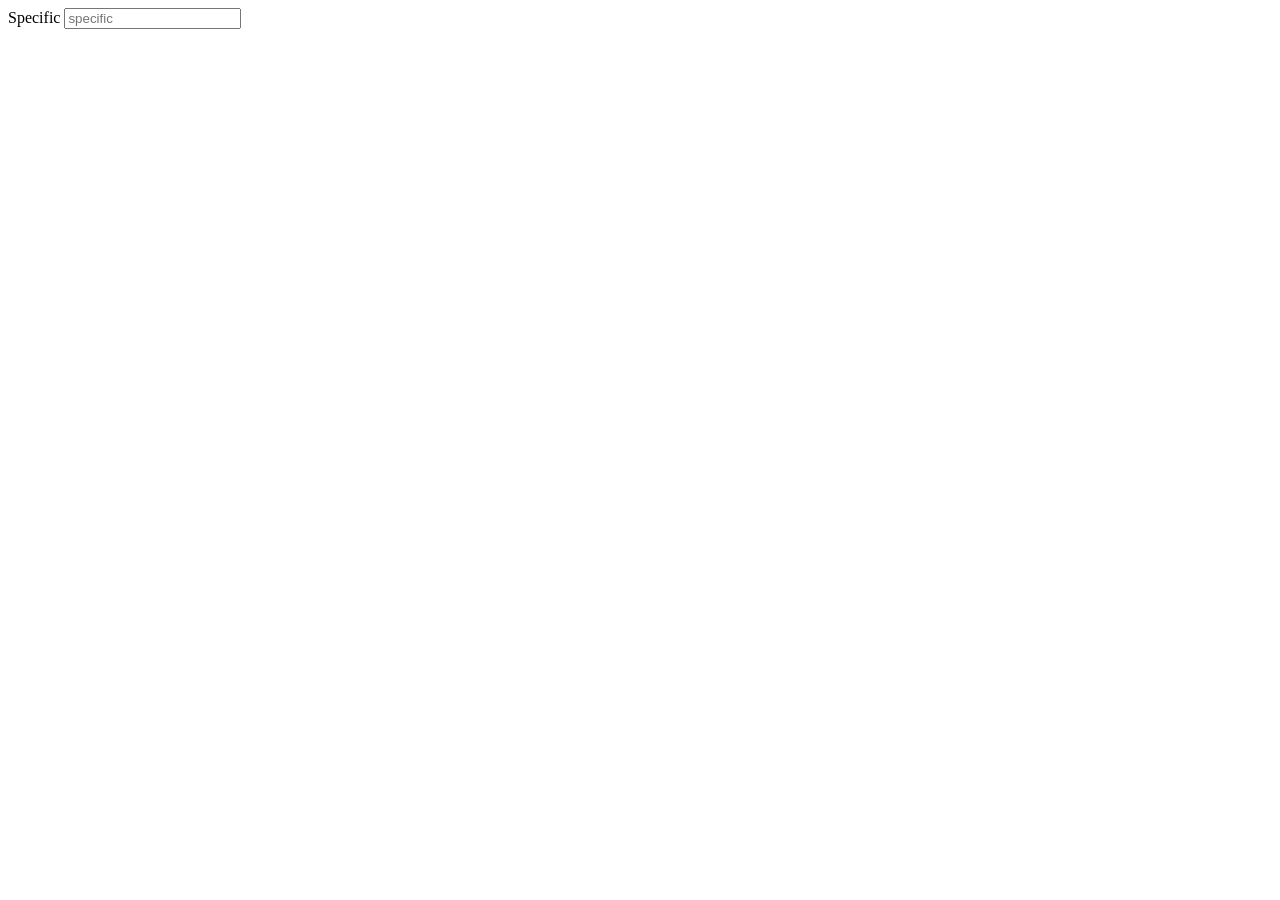
==== index.html @ c024fb12 "html, js, and css files" ====
<!DOCTYPE html>
<html lang="en">
<head>
    <meta charset="UTF-8">
    <meta name="viewport" content="width=device-width, initial-scale=1.0">
    <title>Document</title>
</head>
<body>
    <form>
        <label for="specific">Specific</label>
        <input type="text" id="specific" name="specific" placeholder="specific">
        <label for=""
    </form>
</body>
</html>
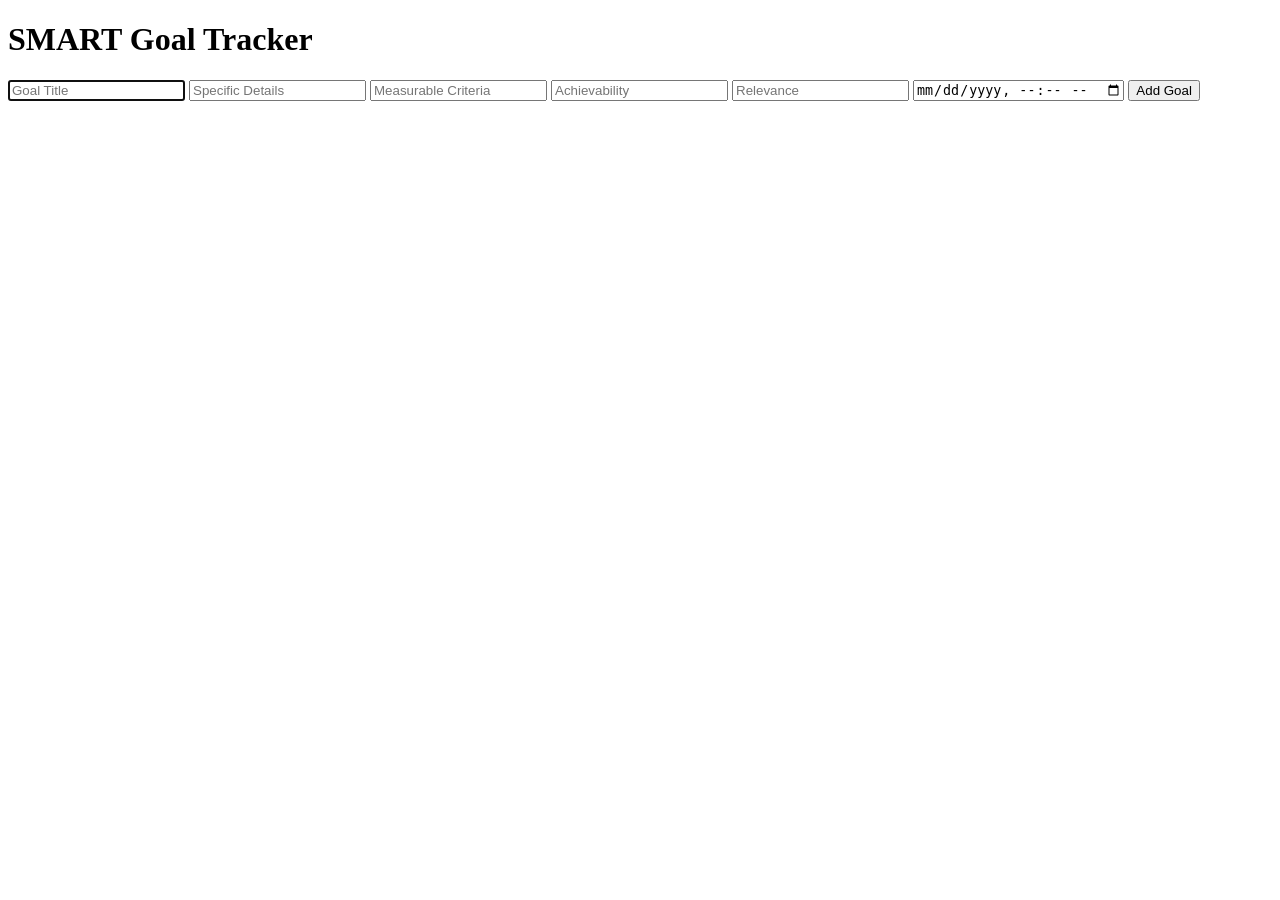
==== commit 1b4b46d9: "Update index.html combined html" ====
--- a/index.html
+++ b/index.html
@@ -3,13 +3,37 @@
 <head>
     <meta charset="UTF-8">
     <meta name="viewport" content="width=device-width, initial-scale=1.0">
-    <title>Document</title>
+    <title>SMART Goal Tracker</title>
+    <link rel="stylesheet" href="/styles.css"> <!-- First CSS file -->
 </head>
 <body>
-    <form>
-        <label for="specific">Specific</label>
-        <input type="text" id="specific" name="specific" placeholder="specific">
-        <label for=""
-    </form>
+    <div class="container">
+        <h1>SMART Goal Tracker</h1>
+
+        <!-- Goal Form -->
+        <form id="goalForm">
+            <input type="text" id="goalTitle" placeholder="Goal Title" required>
+            <input type="text" id="goalSpecific" placeholder="Specific Details" required>
+            <input type="text" id="goalMeasurable" placeholder="Measurable Criteria" required>
+            <input type="text" id="goalAchievable" placeholder="Achievability" required>
+            <input type="text" id="goalRelevant" placeholder="Relevance" required>
+            <input type="datetime-local" id="goalTimeBound" required>
+            <button type="submit">Add Goal</button>
+        </form>
+
+        <!-- Timer -->
+        <div class="date-timer-container">
+            <div id="timer" class="timer"></div>
+        </div>
+
+        <!-- Goal List -->
+        <div id="goalList"></div>
+
+        <!-- Notification Container -->
+        <div id="notificationContainer"></div>
+    </div>
+
+    <!-- Include the JavaScript files -->
+    <script src="/script.js"></script> <!-- First JS file -->
 </body>
-</html>+</html>
--- a/styles.css
+++ b/styles.css
@@ -0,0 +1 @@
+/* styles */
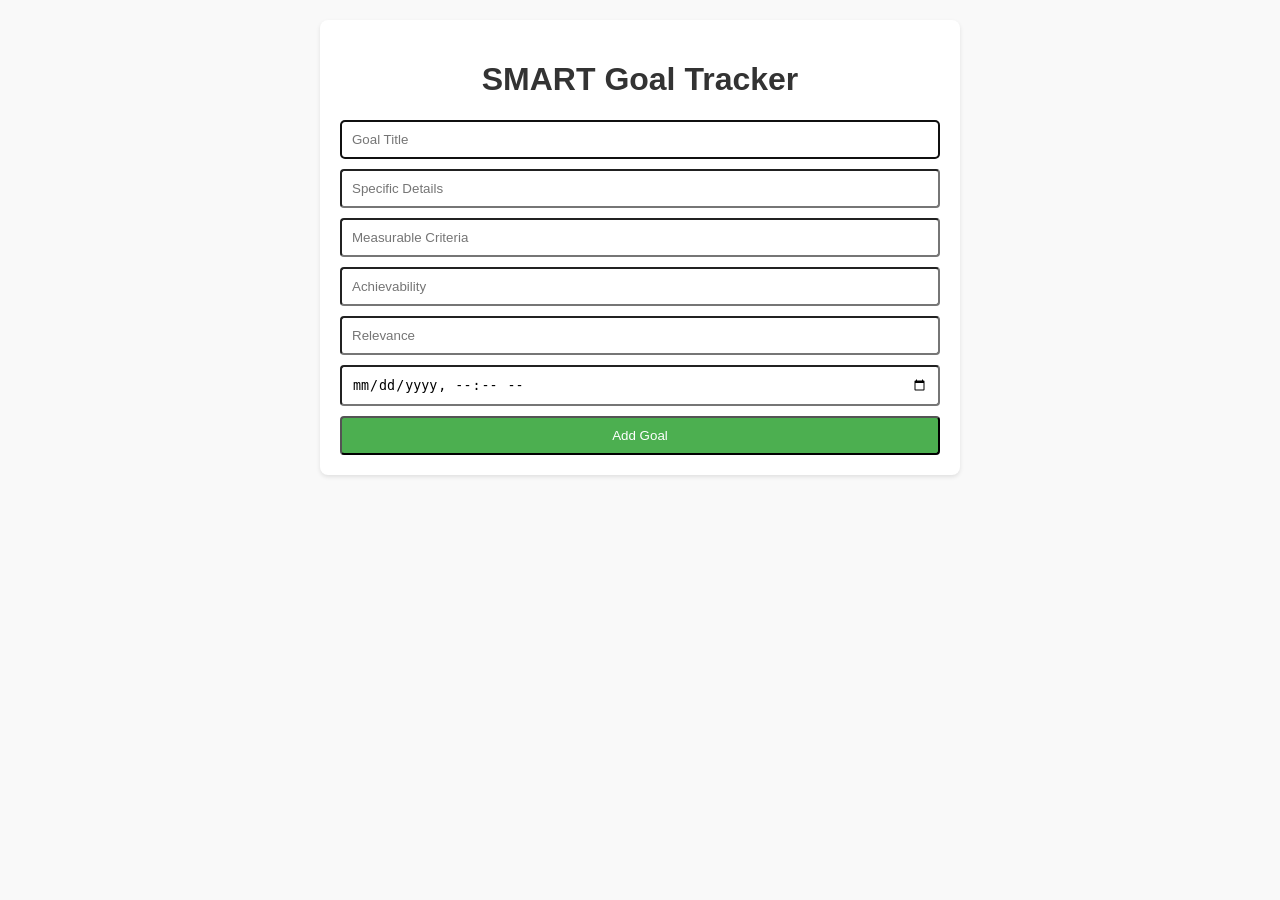
==== commit 62e17a02: "bugFix-small change" ====
--- a/index.html
+++ b/index.html
@@ -4,7 +4,7 @@
     <meta charset="UTF-8">
     <meta name="viewport" content="width=device-width, initial-scale=1.0">
     <title>SMART Goal Tracker</title>
-    <link rel="stylesheet" href="/styles.css"> <!-- First CSS file -->
+    <link rel="stylesheet" href="styles.css"> 
 </head>
 <body>
     <div class="container">
@@ -33,7 +33,7 @@
         <div id="notificationContainer"></div>
     </div>
 
-    <!-- Include the JavaScript files -->
+
     <script src="/script.js"></script> <!-- First JS file -->
 </body>
 </html>
--- a/styles.css
+++ b/styles.css
@@ -1 +1,84 @@
-/* styles */+body {
+  font-family: Arial, sans-serif;
+  background-color: #f9f9f9;
+  margin: 0;
+  padding: 0;
+}
+
+.container {
+  max-width: 600px;
+  margin: 20px auto;
+  padding: 20px;
+  background: #fff;
+  border-radius: 8px;
+  box-shadow: 0 2px 4px rgba(0, 0, 0, 0.1);
+}
+
+h1 {
+  text-align: center;
+  color: #333;
+}
+
+form {
+  display: flex;
+  flex-direction: column;
+  gap: 10px;
+}
+
+form input, form button {
+  padding: 10px;
+  border-radius: 4px;
+}
+
+form button {
+  background-color: #4caf50;
+  color: white;
+  cursor: pointer;
+}
+
+form button:hover {
+  background-color: #45a049;
+}
+
+.goal-item {
+  background: #f1f1f1;
+  border-radius: 4px;
+  margin-bottom: 10px;
+  padding: 10px;
+}
+
+.goal-header {
+  display: flex;
+  justify-content: space-between;
+  cursor: pointer;
+}
+
+.goal-title {
+  font-weight: bold;
+}
+
+.arrow {
+  width: 0;
+  height: 0;
+  border-left: 10px solid transparent;
+  border-right: 10px solid transparent;
+  border-top: 10px solid black;
+  transition: transform 0.3s ease;
+}
+
+.goal-header.expanded .arrow {
+  transform: rotate(180deg);
+}
+
+.goal-details {
+  display: none;
+}
+
+.goal-details.visible {
+  display: block;
+}
+
+.timer {
+  color: red;
+  font-weight: bold;
+}
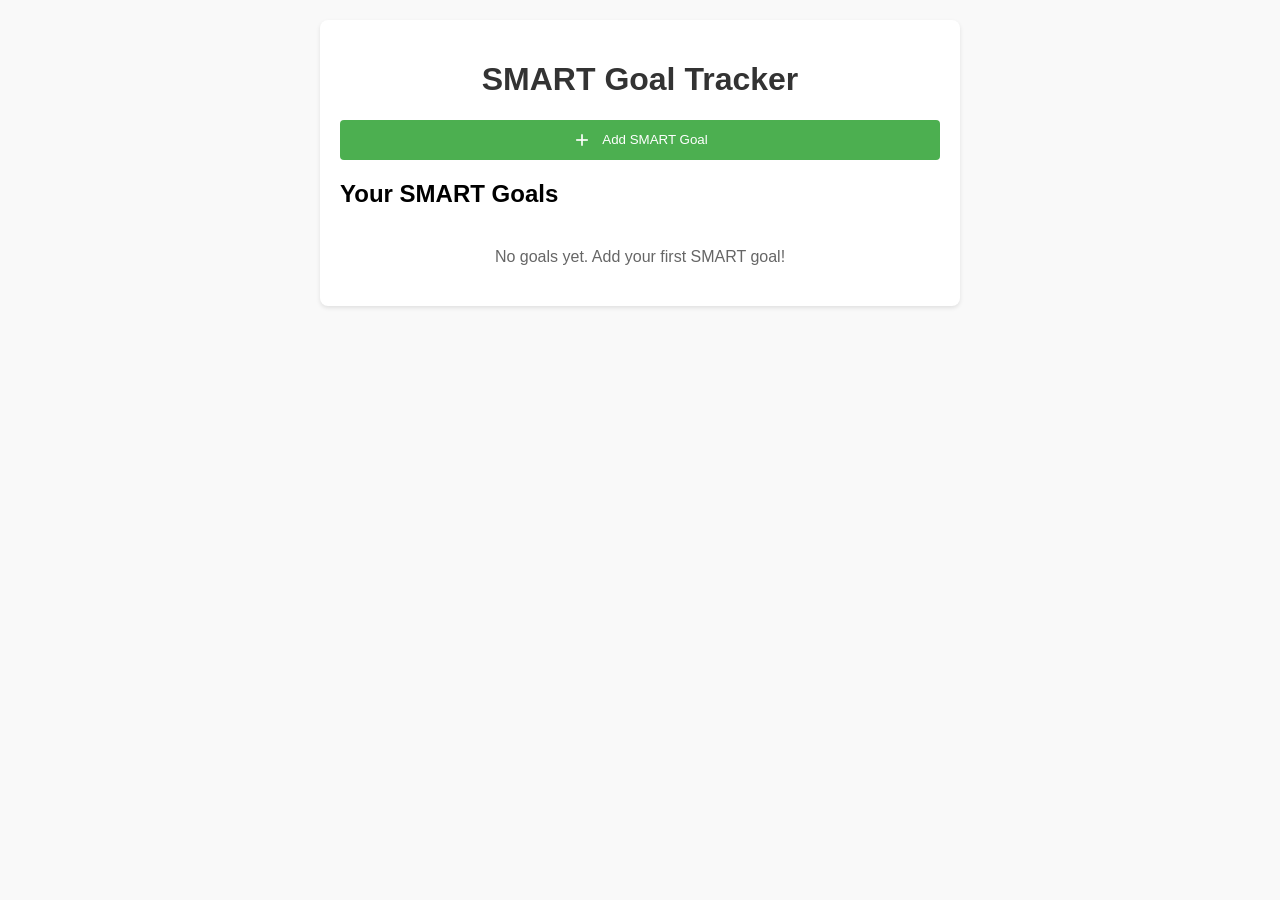
==== commit 69ef7f5b: "overhaul style/feature dump" ====
--- a/index.html
+++ b/index.html
@@ -4,36 +4,63 @@
     <meta charset="UTF-8">
     <meta name="viewport" content="width=device-width, initial-scale=1.0">
     <title>SMART Goal Tracker</title>
-    <link rel="stylesheet" href="styles.css"> 
+    <link rel="stylesheet" href="styles.css">
 </head>
 <body>
     <div class="container">
         <h1>SMART Goal Tracker</h1>
 
-        <!-- Goal Form -->
-        <form id="goalForm">
-            <input type="text" id="goalTitle" placeholder="Goal Title" required>
-            <input type="text" id="goalSpecific" placeholder="Specific Details" required>
-            <input type="text" id="goalMeasurable" placeholder="Measurable Criteria" required>
-            <input type="text" id="goalAchievable" placeholder="Achievability" required>
-            <input type="text" id="goalRelevant" placeholder="Relevance" required>
-            <input type="datetime-local" id="goalTimeBound" required>
-            <button type="submit">Add Goal</button>
-        </form>
+        <button id="toggle-form-btn" class="add-goal-button">
+            <svg viewBox="0 0 24 24" fill="none" stroke="currentColor" stroke-width="2">
+                <line x1="12" y1="5" x2="12" y2="19"></line>
+                <line x1="5" y1="12" x2="19" y2="12"></line>
+            </svg>
+            Add SMART Goal
+        </button>
 
-        <!-- Timer -->
-        <div class="date-timer-container">
-            <div id="timer" class="timer"></div>
+        <div id="goal-form-section" class="section card">
+            <div class="card-header">
+                <h2 id="form-title">Add a New SMART Goal</h2>
+            </div>
+            <div class="card-content">
+                <form id="goalForm">
+                    <div class="form-group">
+                        <label for="goalTitle">Title</label>
+                        <input type="text" id="goalTitle" name="title" required>
+                    </div>
+                    <div class="form-group">
+                        <label for="goalSpecific">Specific</label>
+                        <textarea id="goalSpecific" name="specific" required></textarea>
+                    </div>
+                    <div class="form-group">
+                        <label for="goalMeasurable">Measurable</label>
+                        <textarea id="goalMeasurable" name="measurable" required></textarea>
+                    </div>
+                    <div class="form-group">
+                        <label for="goalAchievable">Achievable</label>
+                        <textarea id="goalAchievable" name="achievable" required></textarea>
+                    </div>
+                    <div class="form-group">
+                        <label for="goalRelevant">Relevant</label>
+                        <textarea id="goalRelevant" name="relevant" required></textarea>
+                    </div>
+                    <div class="form-group">
+                        <label for="goalTimeBound">Time-Bound</label>
+                        <input type="datetime-local" id="goalTimeBound" name="timeBound" required>
+                    </div>
+                    <div class="form-buttons">
+                        <button type="submit" id="submit-btn" class="btn btn-primary">Add Goal</button>
+                        <button type="button" id="cancel-btn" class="btn btn-secondary" style="display:none;">Cancel Edit</button>
+                    </div>
+                </form>
+            </div>
         </div>
 
-        <!-- Goal List -->
-        <div id="goalList"></div>
-
-        <!-- Notification Container -->
-        <div id="notificationContainer"></div>
+        <div class="section section-gap">
+            <h2>Your SMART Goals</h2>
+            <div id="goalList"></div>
+        </div>
     </div>
-
-
-    <script src="/script.js"></script> <!-- First JS file -->
+    <script src="script.js"></script>
 </body>
-</html>
+</html>
--- a/styles.css
+++ b/styles.css
@@ -1,3 +1,4 @@
+/* Base Styles */
 body {
   font-family: Arial, sans-serif;
   background-color: #f9f9f9;
@@ -5,6 +6,7 @@
   padding: 0;
 }
 
+/* Container Styling */
 .container {
   max-width: 600px;
   margin: 20px auto;
@@ -14,33 +16,83 @@
   box-shadow: 0 2px 4px rgba(0, 0, 0, 0.1);
 }
 
+/* Title */
 h1 {
   text-align: center;
   color: #333;
 }
 
+/* Enhanced Form Styling */
 form {
   display: flex;
   flex-direction: column;
-  gap: 10px;
+  gap: 15px;
 }
 
-form input, form button {
-  padding: 10px;
-  border-radius: 4px;
+.form-group {
+  display: flex;
+  flex-direction: column;
 }
 
-form button {
+.form-group label {
+  margin-bottom: 5px;
+  color: #333;
+  font-weight: 600;
+}
+
+form input, form textarea {
+  padding: 12px;
+  border: 1px solid #ddd;
+  border-radius: 6px;
+  font-size: 16px;
+  transition: all 0.3s ease;
+  outline: none;
+}
+
+form input:focus, form textarea:focus {
+  border-color: #4caf50;
+  box-shadow: 0 0 0 3px rgba(76, 175, 80, 0.1);
+}
+
+form textarea {
+  resize: vertical;
+  min-height: 100px;
+}
+
+.btn {
+  cursor: pointer;
+  padding: 12px 15px;
+  border: none;
+  border-radius: 6px;
+  font-size: 16px;
+  font-weight: 600;
+  transition: all 0.3s ease;
+}
+
+.btn-primary {
   background-color: #4caf50;
   color: white;
-  cursor: pointer;
 }
 
-form button:hover {
+.btn-secondary {
+  background-color: #6b7280;
+  color: white;
+}
+
+.btn-primary:hover {
   background-color: #45a049;
 }
 
-.goal-item {
+.btn-secondary:hover {
+  background-color: #4b5563;
+}
+
+/* Goal List */
+#goalList {
+  margin-top: 20px;
+}
+
+.goal-card {
   background: #f1f1f1;
   border-radius: 4px;
   margin-bottom: 10px;
@@ -57,28 +109,78 @@
   font-weight: bold;
 }
 
-.arrow {
-  width: 0;
-  height: 0;
-  border-left: 10px solid transparent;
-  border-right: 10px solid transparent;
-  border-top: 10px solid black;
-  transition: transform 0.3s ease;
+.goal-actions {
+  display: flex;
+  gap: 5px;
 }
 
-.goal-header.expanded .arrow {
-  transform: rotate(180deg);
+.btn-edit {
+  background-color: #2196F3;
+  color: white;
+}
+
+.btn-danger {
+  background-color: #f44336;
+  color: white;
 }
 
 .goal-details {
   display: none;
 }
 
-.goal-details.visible {
+.goal-details.active {
   display: block;
+  margin-top: 10px;
 }
 
-.timer {
-  color: red;
-  font-weight: bold;
+.goal-detail-item {
+  margin-bottom: 10px;
 }
+
+.goal-detail-item h4 {
+  margin: 0 0 5px 0;
+  color: #555;
+}
+
+.goal-time {
+  color: #666;
+  font-size: 0.8em;
+}
+
+/* Form Toggle */
+#goal-form-section {
+  display: none;
+  opacity: 0;
+  transition: opacity 0.3s ease-in-out;
+}
+
+#goal-form-section.visible {
+  display: block;
+  opacity: 1;
+}
+
+.add-goal-button {
+  display: flex;
+  align-items: center;
+  justify-content: center;
+  width: 100%;
+  padding: 10px;
+  background-color: #4caf50;
+  color: white;
+  border: none;
+  border-radius: 4px;
+  cursor: pointer;
+  margin-bottom: 15px;
+}
+
+.add-goal-button svg {
+  width: 20px;
+  height: 20px;
+  margin-right: 10px;
+}
+
+.empty-state {
+  text-align: center;
+  color: #666;
+  padding: 20px;
+}
